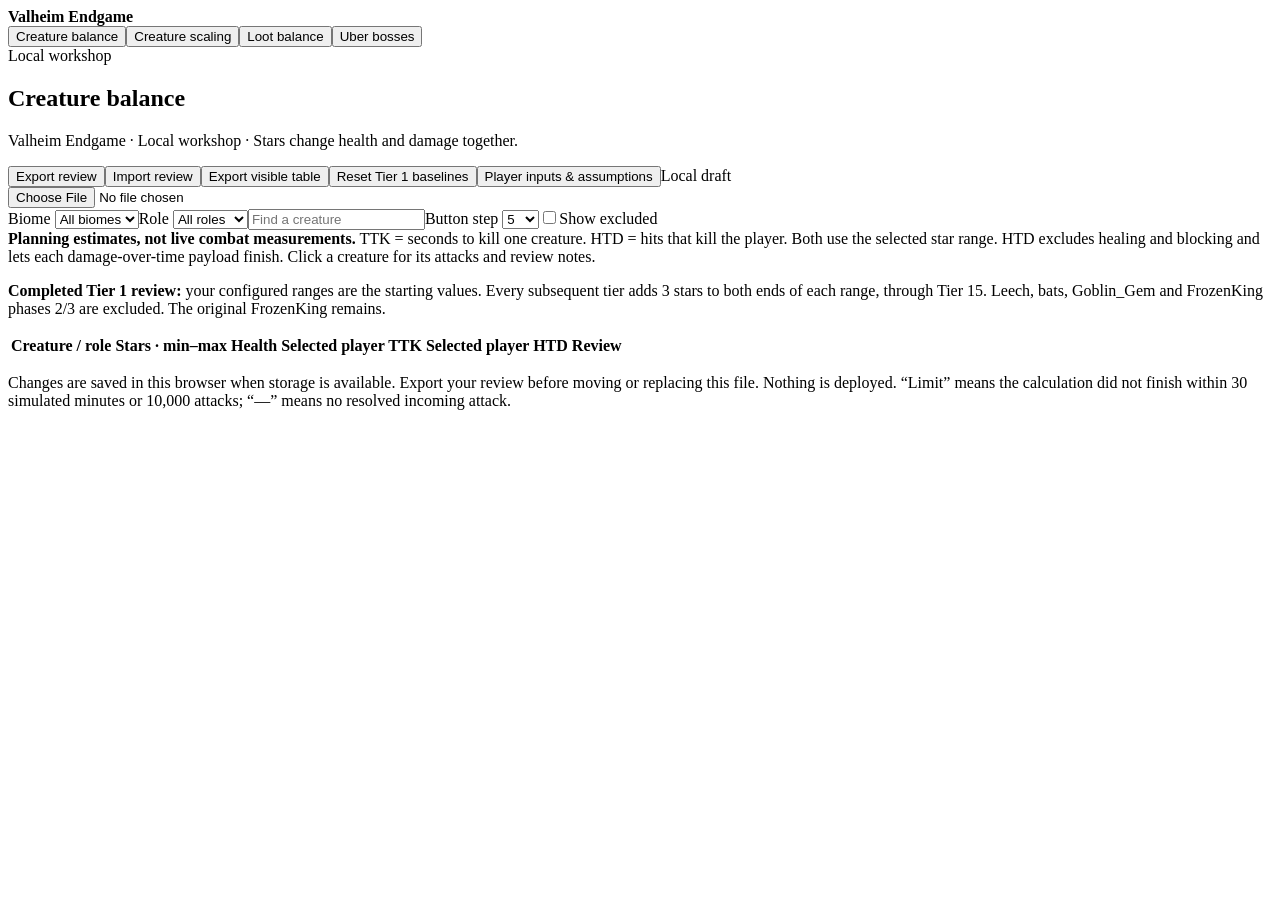
==== workbench-source/Balance/workbench.template.html @ 1ab2658e "Extract local workbench and add multi-character creature balance page" ====
<!doctype html>
<html lang="en"><head><meta charset="utf-8"><meta name="viewport" content="width=device-width,initial-scale=1">
<title>Valheim Endgame · Balance workbench</title>
<style>
/*WORKBENCH_STYLE*/
/*LOOT_STYLE*/
/*SCALING_STYLE*/
/*UBER_STYLE*/
</style></head><body>
<nav class="workbench-nav" aria-label="Balance workbench"><b>Valheim Endgame</b><div role="tablist" aria-label="Balance tools"><button id="tab-creatures" role="tab" aria-controls="panel-creatures">Creature balance</button><button id="tab-scaling" role="tab" aria-controls="panel-scaling">Creature scaling</button><button id="tab-loot" role="tab" aria-controls="panel-loot">Loot balance</button><button id="tab-uberbosses" role="tab" aria-controls="panel-uberbosses">Uber bosses</button></div><span class="muted">Local workshop</span></nav>
<section id="panel-creatures" role="tabpanel" aria-labelledby="tab-creatures">
<header><h1>Creature balance</h1><p class="muted">Valheim Endgame · Local workshop · Stars change health and damage together.</p>
<div class="summary" id="players"></div>
<div id="importErrors" role="alert"></div>
<div class="actions"><button class="primary" id="export">Export review</button><button id="import">Import review</button><button id="csv">Export visible table</button><button id="reset">Reset Tier 1 baselines</button><button id="assumptions">Player inputs & assumptions</button><span class="right muted" id="saveStatus">Local draft</span></div>
<input class="file" type="file" accept=".json,application/json" id="file">
</header><main>
<div class="tiers" id="tiers" aria-label="Encounter tier"></div>
<div class="toolbar"><label>Biome <select id="biome"><option value="All">All biomes</option></select></label><label>Role <select id="role"><option value="All">All roles</option><option>standard</option><option>magic</option><option>rare</option><option>miniboss</option><option>boss</option></select></label><input id="search" type="search" placeholder="Find a creature" aria-label="Find a creature"><label>Button step <select id="step"><option>1</option><option selected>5</option><option>10</option></select></label><label><input type="checkbox" id="showExcluded">Show excluded</label><span class="right" id="count"></span></div>
<div class="panel notice help"><b>Planning estimates, not live combat measurements.</b> TTK = seconds to kill one creature. HTD = hits that kill the player. Both use the selected star range. HTD excludes healing and blocking and lets each damage-over-time payload finish. Click a creature for its attacks and review notes.<p id="tierNote"></p><p><b>Completed Tier 1 review:</b> your configured ranges are the starting values. Every subsequent tier adds 3 stars to both ends of each range, through Tier 15. Leech, bats, Goblin_Gem and FrozenKing phases 2/3 are excluded. The original FrozenKing remains.</p></div>
<div class="status" id="status" role="status"></div>
<div class="tablewrap"><table><thead><tr><th>Creature / role</th><th>Stars · min–max</th><th>Health</th><th>Selected player TTK</th><th>Selected player HTD</th><th>Review</th></tr></thead><tbody id="rows"></tbody></table></div>
<p class="footer">Changes are saved in this browser when storage is available. Export your review before moving or replacing this file. Nothing is deployed. “Limit” means the calculation did not finish within 30 simulated minutes or 10,000 attacks; “—” means no resolved incoming attack.</p>
</main>
</section>
<!--SCALING_PANEL-->
<!--LOOT_PANEL-->
<!--UBER_PANEL-->
<dialog id="detail"><div class="actions"><h2 id="detailTitle"></h2><button class="right" id="closeDetail">Close</button></div><div id="detailBody"></div></dialog>
<script>/*WORKBENCH_DATA*/</script>
<script>/*WORKBENCH_ENGINE*/</script>
<script>/*WORKBENCH_COMMON*/</script>
<script>/*LOOT_ENGINE*/</script>
<script>/*YAML_VENDOR*/</script>
<script>/*LOOT_YAML*/</script>
<script>
/*WORKBENCH_UI*/
</script><script>/*SCALING_UI*/</script><script>/*LOOT_UI*/</script><script>/*UBER_HITS*/</script><script>/*UBER_UI*/</script></body></html>
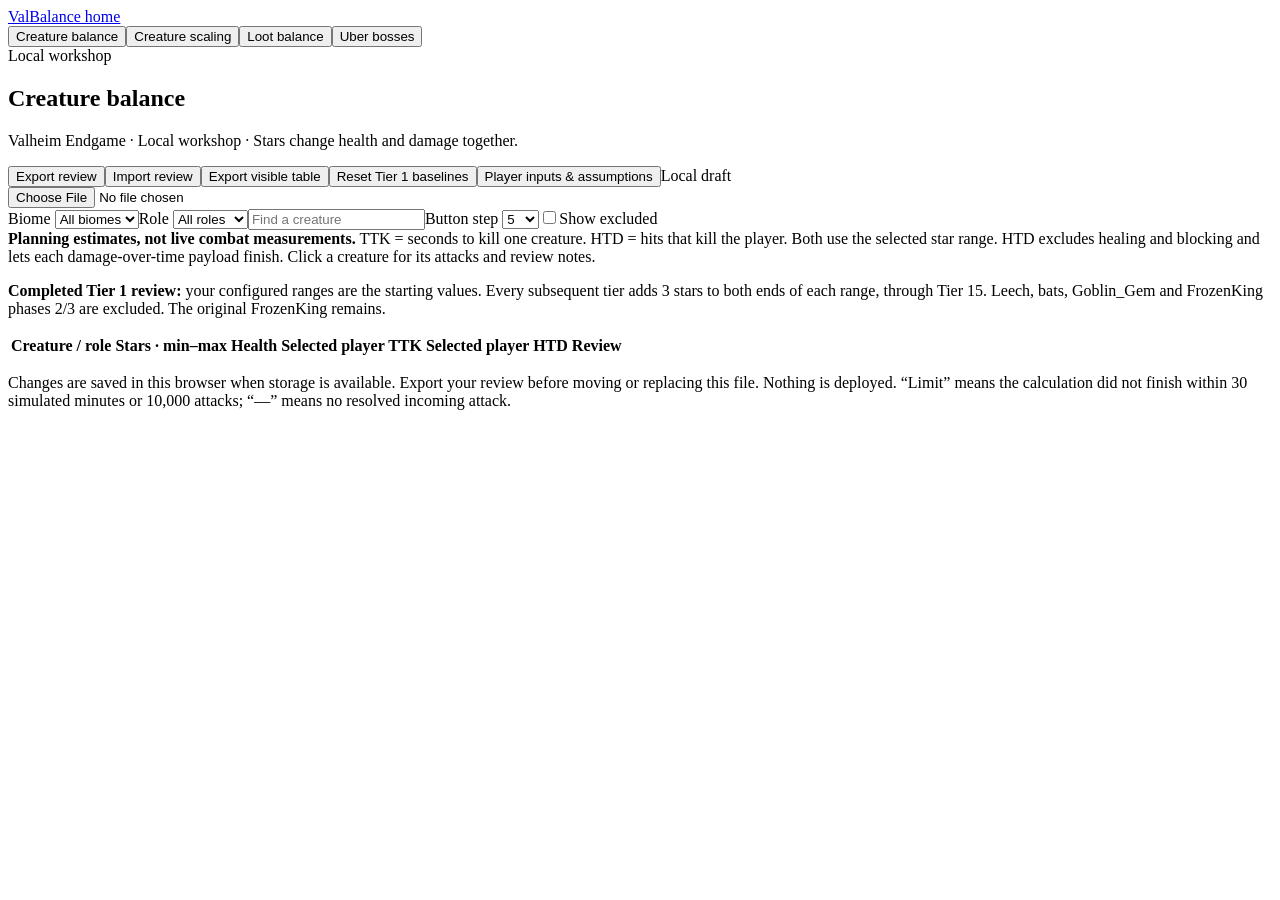
==== commit a2e9468b: "Restore loot and Uber boss balance navigation" ====
--- a/workbench-source/Balance/workbench.template.html
+++ b/workbench-source/Balance/workbench.template.html
@@ -7,7 +7,7 @@
 /*SCALING_STYLE*/
 /*UBER_STYLE*/
 </style></head><body>
-<nav class="workbench-nav" aria-label="Balance workbench"><b>Valheim Endgame</b><div role="tablist" aria-label="Balance tools"><button id="tab-creatures" role="tab" aria-controls="panel-creatures">Creature balance</button><button id="tab-scaling" role="tab" aria-controls="panel-scaling">Creature scaling</button><button id="tab-loot" role="tab" aria-controls="panel-loot">Loot balance</button><button id="tab-uberbosses" role="tab" aria-controls="panel-uberbosses">Uber bosses</button></div><span class="muted">Local workshop</span></nav>
+<nav class="workbench-nav" aria-label="Balance workbench"><a href="index.html">ValBalance home</a><div role="tablist" aria-label="Balance tools"><button id="tab-creatures" role="tab" aria-controls="panel-creatures">Creature balance</button><button id="tab-scaling" role="tab" aria-controls="panel-scaling">Creature scaling</button><button id="tab-loot" role="tab" aria-controls="panel-loot">Loot balance</button><button id="tab-uberbosses" role="tab" aria-controls="panel-uberbosses">Uber bosses</button></div><span class="muted">Local workshop</span></nav>
 <section id="panel-creatures" role="tabpanel" aria-labelledby="tab-creatures">
 <header><h1>Creature balance</h1><p class="muted">Valheim Endgame · Local workshop · Stars change health and damage together.</p>
 <div class="summary" id="players"></div>
